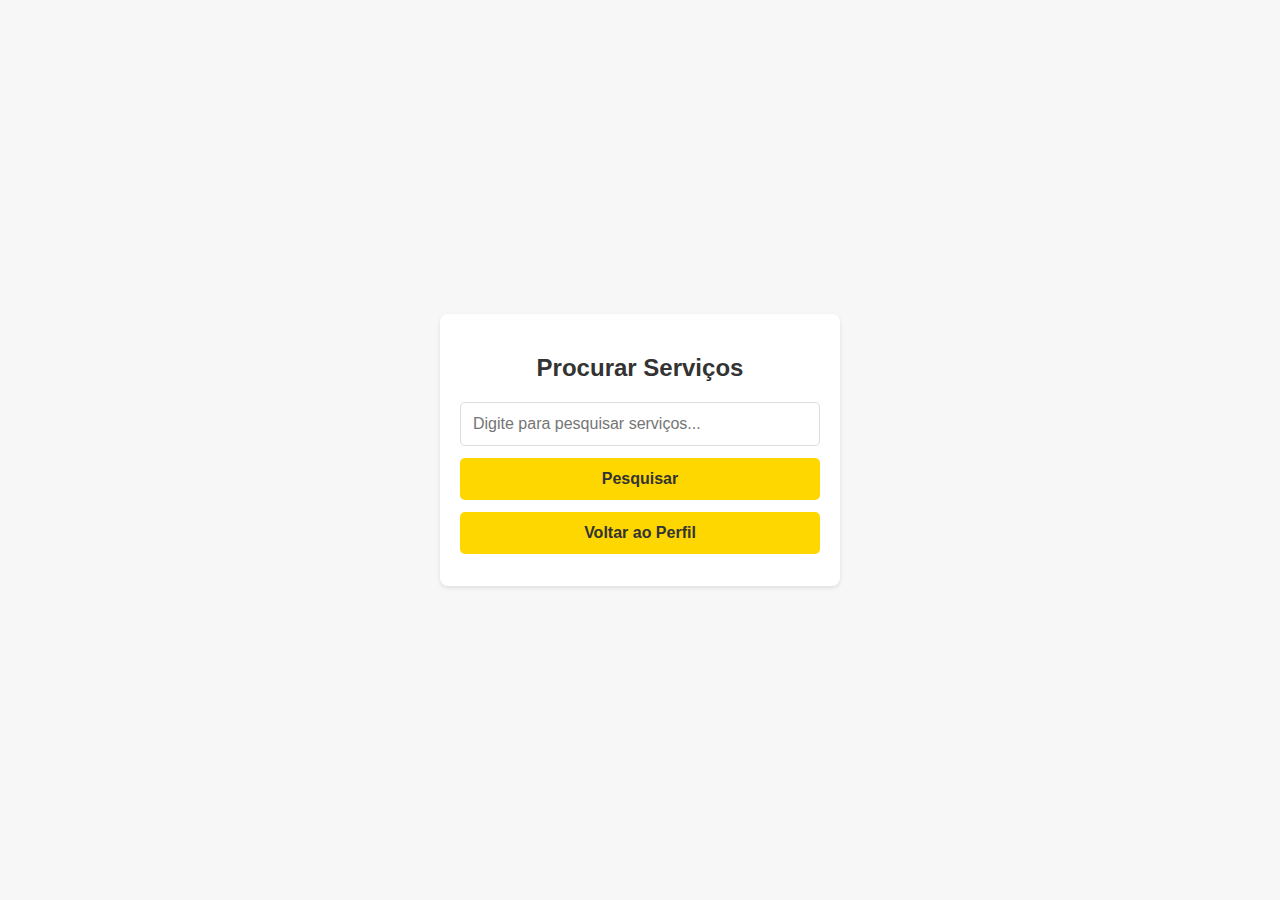
==== find-services.html @ 8d99cf0f "Mudancas padroes realizadas" ====
<!DOCTYPE html>
<html lang="pt-BR">
<head>
    <meta charset="UTF-8">
    <title>Procurar Serviços</title>
    <link rel="stylesheet" href="style.css">
</head>
<body>
    <div class="container">
        <h2>Procurar Serviços</h2>
        <input type="text" id="searchBar" placeholder="Digite para pesquisar serviços...">
        <button onclick="searchServices()">Pesquisar</button>
        <div id="servicesList">
            <!-- Lista de serviços será exibida aqui -->
        </div>
        <button onclick="goBack()">Voltar ao Perfil</button>
    </div>

    <script src="find-services.js"></script>
</body>
</html>
---- style.css ----
/* style.css */
body {
    font-family: Arial, sans-serif;
    background-color: #f7f7f7;
    display: flex;
    justify-content: center;
    align-items: center;
    height: 100vh;
    margin: 0;
    padding: 0 10px; /* Ajuste para margens em telas pequenas */
}

.container {
    background: #fff;
    padding: 20px;
    border-radius: 8px;
    box-shadow: 0 2px 4px rgba(0, 0, 0, 0.1);
    width: 100%;
    max-width: 400px; /* Limita a largura máxima */
    box-sizing: border-box; /* Inclui padding no cálculo de largura */
    text-align: center;
}

h2 {
    color: #333;
    margin-bottom: 20px;
    font-size: 24px;
}

input[type="email"],
input[type="password"],
input[type="text"],
button {
    width: 100%;
    padding: 12px;
    margin-bottom: 12px;
    border-radius: 5px;
    border: 1px solid #ddd;
    font-size: 16px;
    box-sizing: border-box; /* Garante que padding não afete a largura */
}

button {
    background-color: #FFD700;
    border: none;
    cursor: pointer;
    font-weight: bold;
    color: #333;
    transition: background-color 0.3s;
}

button:hover {
    background-color: #FFC107;
}

a {
    text-decoration: none;
    color: #666;
    font-size: 16px; /* Aumenta a legibilidade */
    display: block;
    margin-top: 10px;
}

textarea {
    width: 100%;
    padding: 12px;
    margin-bottom: 12px;
    border-radius: 5px;
    border: 1px solid #ddd;
    font-size: 16px;
    box-sizing: border-box;
    resize: vertical; /* Permite redimensionar verticalmente */
    min-height: 100px; /* Define uma altura mínima */
}



/* Estilos responsivos para dispositivos móveis */
@media (max-width: 600px) {
    h2 {
        font-size: 20px;
    }

    input[type="email"],
    input[type="password"],
    input[type="text"],
    button {
        font-size: 18px; /* Aumenta as fontes para telas menores */
    }

    a {
        font-size: 14px; /* Ajuste para links menores em telas pequenas */
    }
}
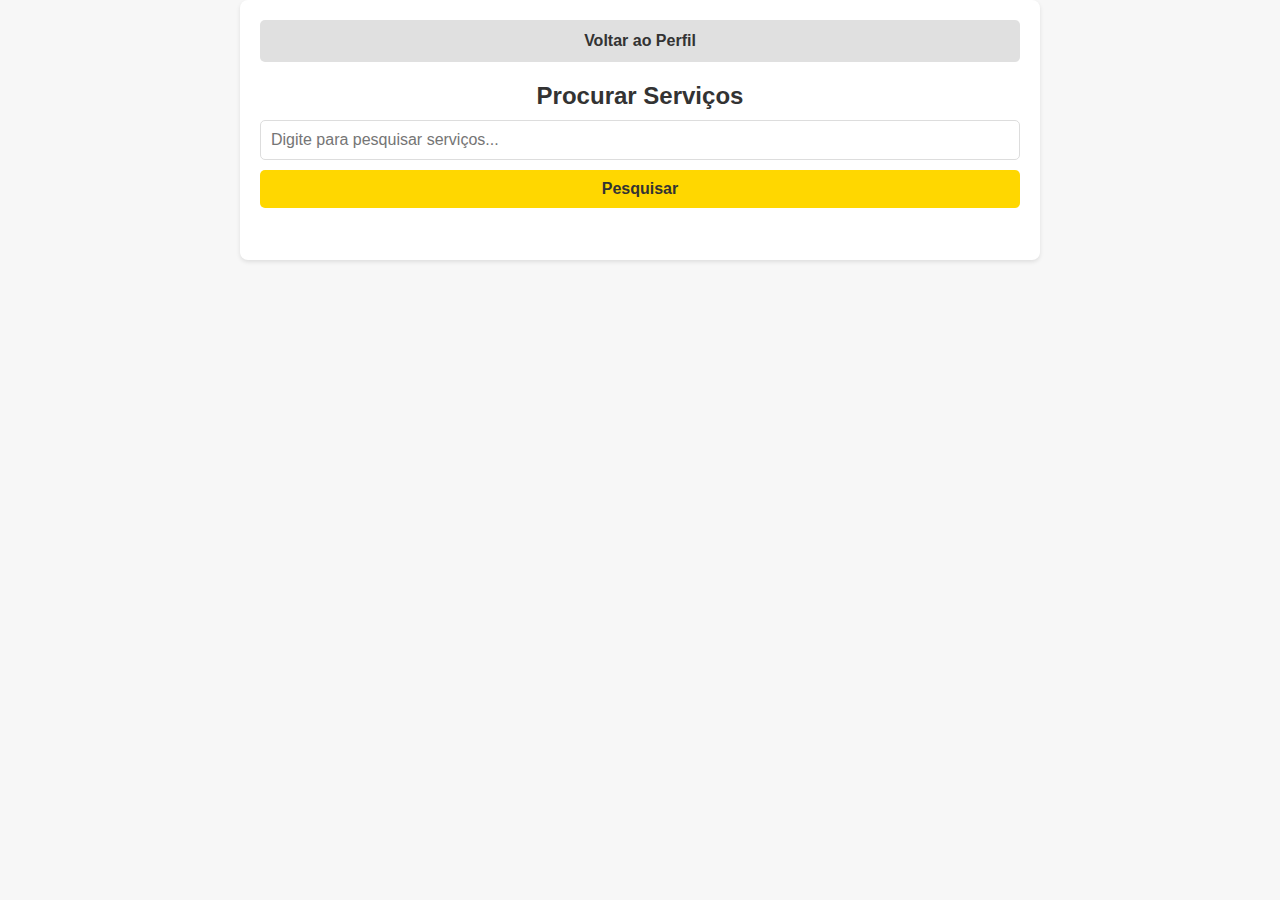
==== commit 60cb1bc9: "criar e listar servicos implementados" ====
--- a/find-services.html
+++ b/find-services.html
@@ -4,16 +4,25 @@
     <meta charset="UTF-8">
     <title>Procurar Serviços</title>
     <link rel="stylesheet" href="style.css">
+    <link rel="stylesheet" href="find-services.css">
 </head>
-<body>
+<body class="find-services">
     <div class="container">
-        <h2>Procurar Serviços</h2>
-        <input type="text" id="searchBar" placeholder="Digite para pesquisar serviços...">
-        <button onclick="searchServices()">Pesquisar</button>
+        <!-- Botão "Voltar ao Perfil" no topo -->
+        <button onclick="goBack()" class="back-button">Voltar ao Perfil</button>
+
+        <div class="header">
+            <h2>Procurar Serviços</h2>
+            <!-- Barra de pesquisa -->
+            <div class="search-container">
+                <input type="text" id="searchBar" placeholder="Digite para pesquisar serviços...">
+                <button onclick="searchServices()">Pesquisar</button>
+            </div>
+        </div>
+
         <div id="servicesList">
             <!-- Lista de serviços será exibida aqui -->
         </div>
-        <button onclick="goBack()">Voltar ao Perfil</button>
     </div>
 
     <script src="find-services.js"></script>
--- a/find-services.css
+++ b/find-services.css
@@ -0,0 +1,141 @@
+/* find-services.css */
+
+/* Sobrescrevendo estilos do body para esta página */
+body.find-services {
+    display: block;
+    height: auto;
+    padding: 0;
+    margin: 0;
+    font-family: Arial, sans-serif;
+    background-color: #f7f7f7;
+    overflow-y: scroll;
+}
+
+/* Sobrescrevendo estilos do container */
+body.find-services .container {
+    background: #fff;
+    padding: 20px; /* Adicionamos padding para espaçamento interno */
+    border-radius: 8px;
+    box-shadow: 0 2px 4px rgba(0, 0, 0, 0.1);
+    max-width: 800px;
+    margin: 0 auto;
+    box-sizing: border-box;
+}
+
+/* Estilos para o botão "Voltar ao Perfil" */
+.back-button {
+    width: 100%;
+    padding: 12px;
+    margin-bottom: 20px;
+    border-radius: 5px;
+    border: none;
+    background-color: #e0e0e0;
+    cursor: pointer;
+    font-size: 16px;
+}
+
+.back-button:hover {
+    background-color: #d5d5d5;
+}
+
+/* Estilos para o cabeçalho */
+.header {
+    background-color: #fff;
+    margin-bottom: 20px;
+}
+
+.header h2 {
+    margin: 0 0 10px 0;
+    text-align: center;
+}
+
+/* Ajustamos a estrutura do search-container */
+.search-container {
+    display: flex;
+    flex-direction: column;
+    align-items: stretch;
+}
+
+.search-container input[type="text"] {
+    padding: 10px;
+    font-size: 16px;
+    margin-bottom: 10px;
+}
+
+.search-container button {
+    padding: 10px;
+    font-size: 16px;
+    background-color: #FFD700;
+    border: none;
+    cursor: pointer;
+    font-weight: bold;
+    color: #333;
+}
+
+.search-container button:hover {
+    background-color: #FFC107;
+}
+
+/* Estilo para o card de serviço */
+#servicesList .service-card {
+    background-color: #f0f0f0;
+    border: 1px solid #ccc;
+    border-radius: 8px;
+    padding: 15px;
+    margin: 15px 0;
+    box-sizing: border-box;
+}
+
+/* Limita o tamanho da imagem */
+.service-image {
+    max-width: 100%;
+    height: auto;
+    display: block;
+    margin: 10px auto;
+    max-height: 200px;
+    object-fit: cover;
+}
+
+/* Estilo para o título do serviço */
+.service-title {
+    font-size: 20px;
+    color: #333;
+    margin-top: 0;
+    margin-bottom: 10px;
+}
+
+/* Estilo para a descrição do serviço */
+.service-description {
+    font-size: 16px;
+    color: #555;
+    line-height: 1.4;
+}
+
+/* Responsividade para dispositivos móveis */
+@media (max-width: 600px) {
+    body.find-services .container {
+        padding: 10px;
+    }
+
+    .back-button, .search-container button {
+        font-size: 14px;
+        padding: 10px;
+    }
+
+    .header h2 {
+        font-size: 18px;
+    }
+
+    .search-container input[type="text"] {
+        font-size: 14px;
+        padding: 8px;
+    }
+
+    .service-title {
+        font-size: 18px;
+    }
+
+    .service-description {
+        font-size: 14px;
+    }
+}
